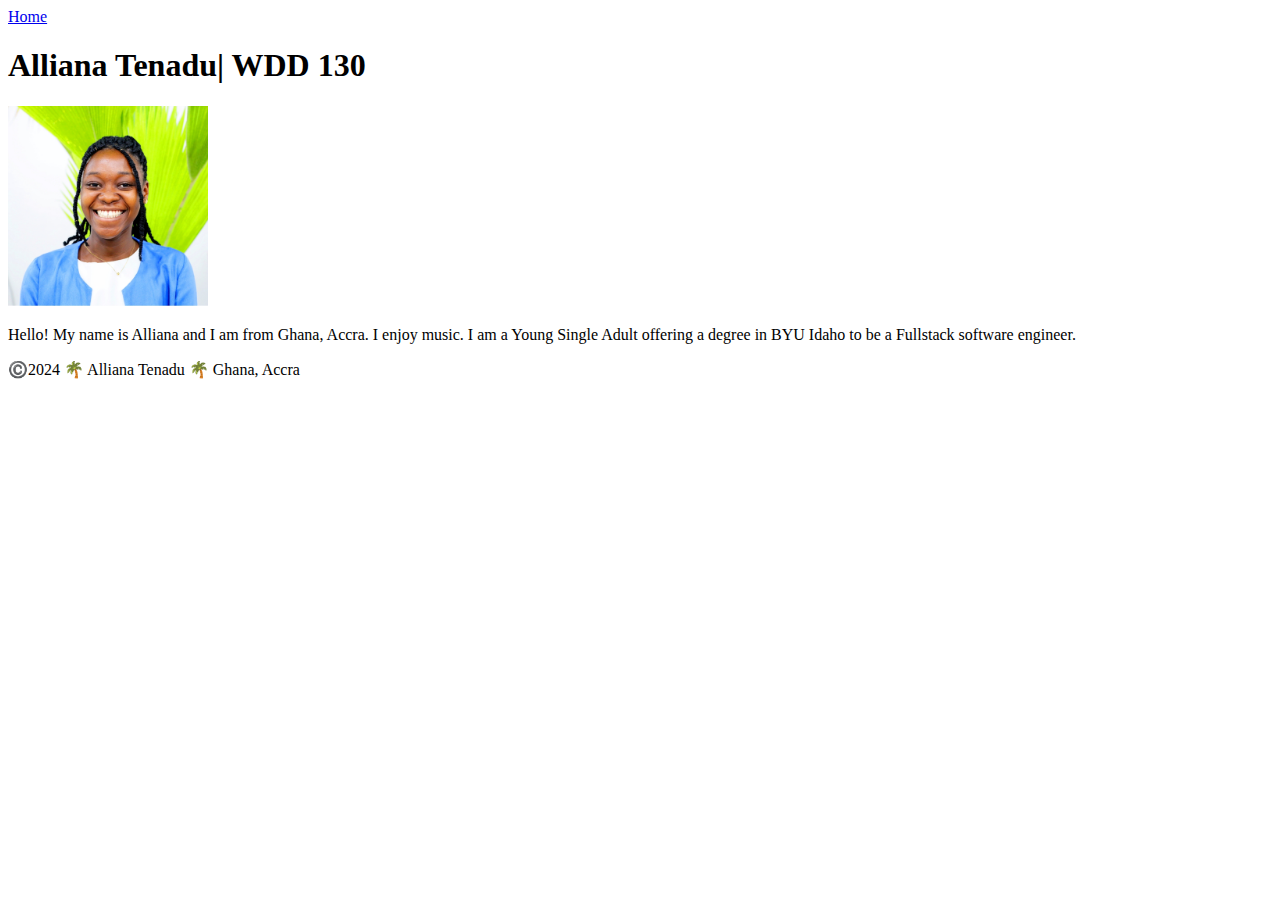
==== index.html @ d40dc96a "Week1" ====
<!DOCTYPE html>
<html lang="en-US">
  <head>
    <meta charset="utf-8" />
    <meta name="viewport" content="width=device-width,initial-scale=1.0" />
    <title>WDD 130</title>
  </head>
  <body>
    <header>
      <nav>
        <a href="#">Home</a>
      </nav>
    </header>
    <main>
      <h1>Alliana Tenadu| WDD 130</h1>
      <img
        src="images/Alliana.jpeg"
        alt="Hello, my name is Aliana Tenadu"
        width="200"
      />
      <p>
        Hello! My name is Alliana and I am from Ghana, Accra. I enjoy music. I
        am a Young Single Adult offering a degree in BYU Idaho to be a Fullstack
        software engineer.
      </p>
    </main>
    <footer>
      <p>©️2024 🌴 Alliana Tenadu 🌴 Ghana, Accra</p>
    </footer>
  </body>
</html>
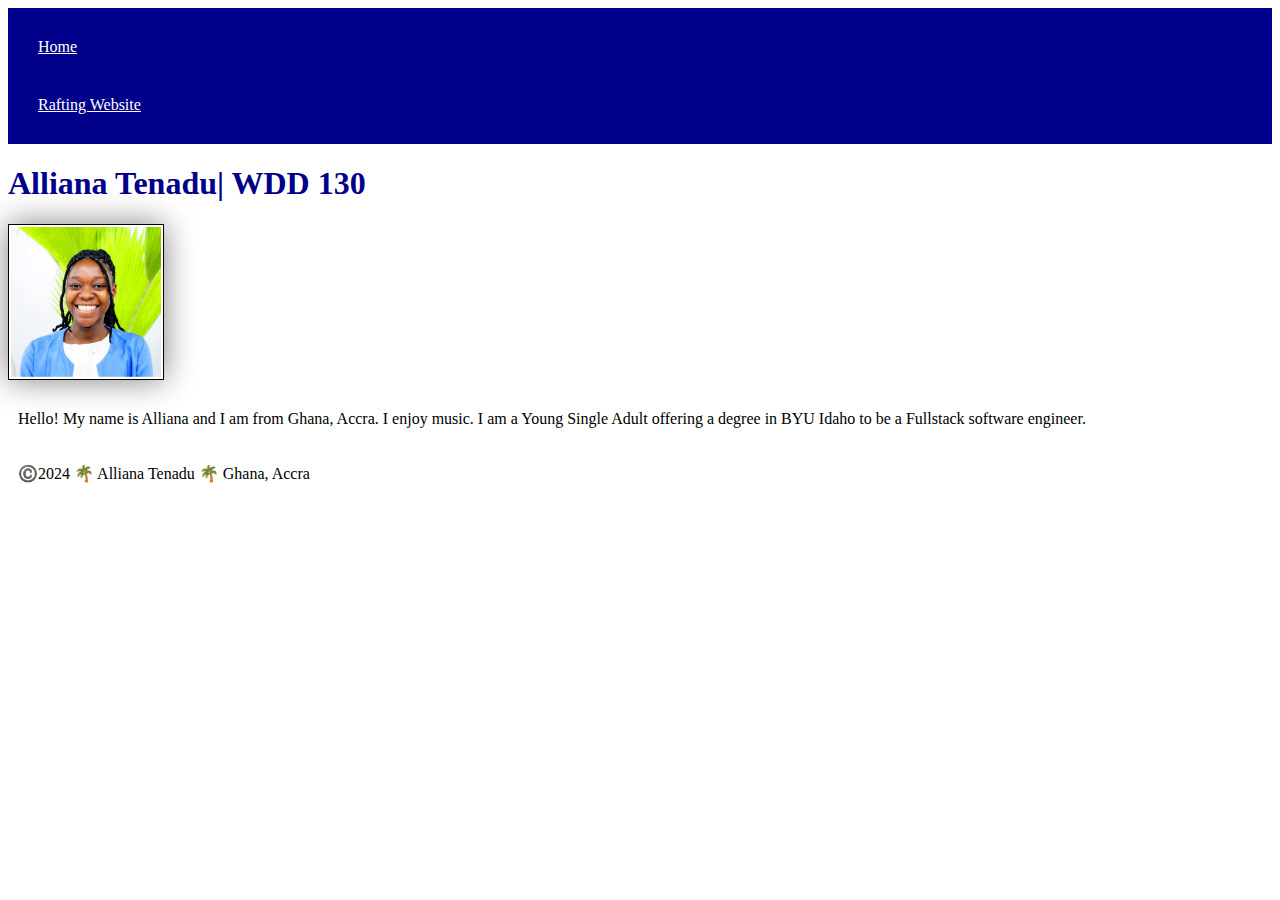
==== commit ef34a154: "styles added" ====
--- a/index.html
+++ b/index.html
@@ -3,12 +3,21 @@
   <head>
     <meta charset="utf-8" />
     <meta name="viewport" content="width=device-width,initial-scale=1.0" />
+    <link rel="stylesheet" href="styles/styles.css" />
     <title>WDD 130</title>
+    <meta
+      name="description"
+      content="A common layout example of an introduction of the author' layout."
+      <meta
+      name="author"
+      content="Alliana Tenadu"
+    />
   </head>
   <body>
     <header>
       <nav>
         <a href="#">Home</a>
+        <a href="#">Rafting Website</a>
       </nav>
     </header>
     <main>
--- a/styles/styles.css
+++ b/styles/styles.css
@@ -0,0 +1,26 @@
+nav {
+  background-color: darkblue;
+  padding: 10px;
+}
+
+nav a {
+  color: white;
+  display: block;
+  padding: 20px;
+}
+
+h1 {
+  color: darkblue;
+}
+
+img {
+  width: 150px;
+  height: auto;
+  border: 1px solid black;
+  padding: 2px;
+  box-shadow: 0 0 30px gray;
+}
+
+p {
+  padding: 10px;
+}
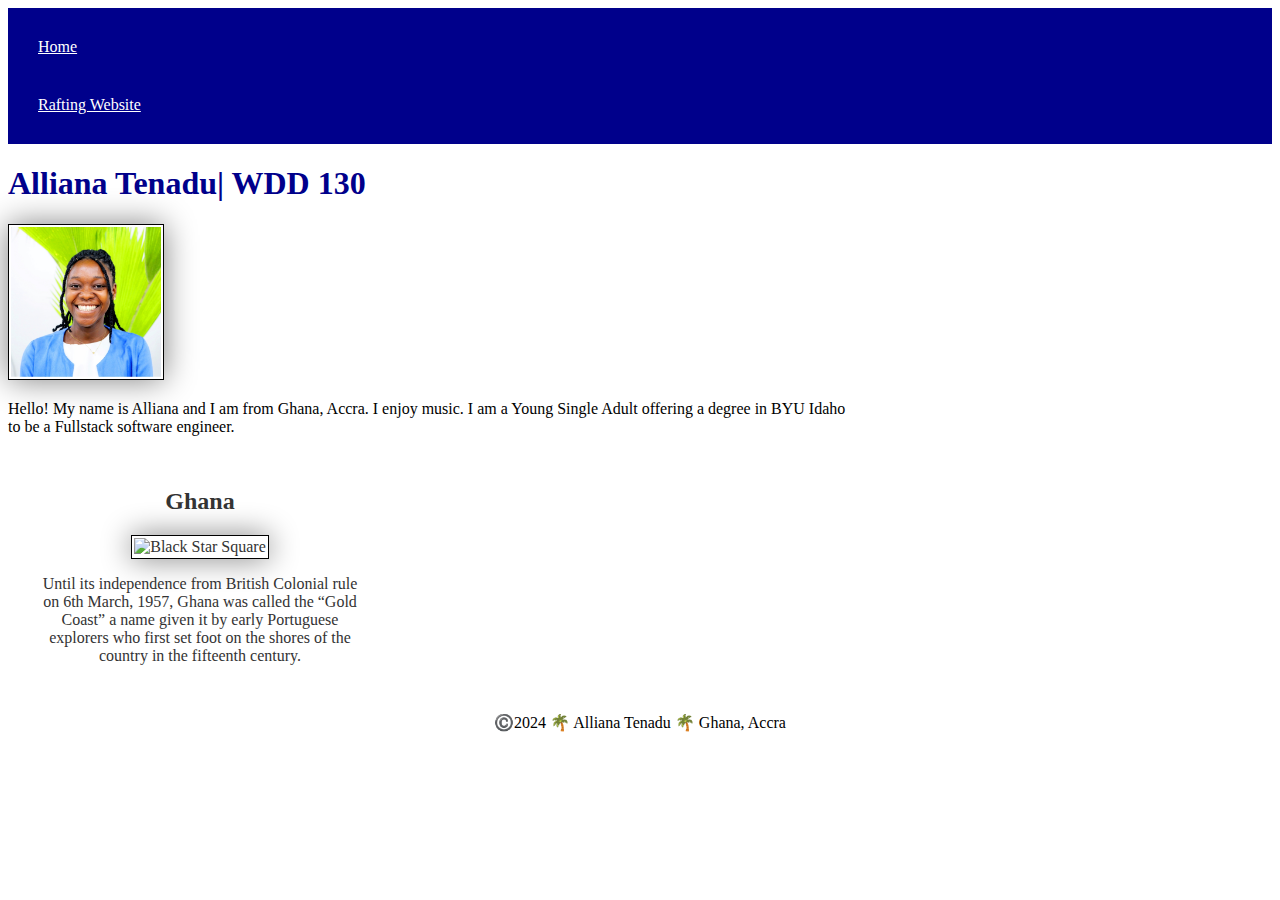
==== commit 7fa7c5be: "home page" ====
--- a/index.html
+++ b/index.html
@@ -7,7 +7,7 @@
     <title>WDD 130</title>
     <meta
       name="description"
-      content="A common layout example of an introduction of the author' layout."
+      content="Alliana is a student in BYU, wdd130 and a home page as an introduction"
       <meta
       name="author"
       content="Alliana Tenadu"
@@ -33,6 +33,19 @@
         software engineer.
       </p>
     </main>
+    <aside>
+      <h2>Ghana</h2>
+      <img
+        src="https://thehague.mfa.gov.gh/uploads/SectionImages/11188_11284_file-20190627-76697-1ttsnl7.jpg"
+        alt="Black Star Square"
+      />
+      <p>
+        Until its independence from British Colonial rule on 6th March, 1957,
+        Ghana was called the “Gold Coast” a name given it by early Portuguese
+        explorers who first set foot on the shores of the country in the
+        fifteenth century.
+      </p>
+    </aside>
     <footer>
       <p>©️2024 🌴 Alliana Tenadu 🌴 Ghana, Accra</p>
     </footer>
--- a/styles/styles.css
+++ b/styles/styles.css
@@ -22,5 +22,34 @@
 }
 
 p {
-  padding: 10px;
+  padding: 0px;
 }
+
+main {
+  max-width: 840px;
+}
+
+aside {
+  width: 20rem;
+  margin: 1rem;
+  border: 1px soild rgba(0, 0, 0, 0.2);
+  padding: 1rem;
+  color: #333;
+  text-align: center;
+}
+
+aside img {
+  width: 200px;
+  height: auto;
+}
+
+main img {
+  width: 150px;
+  height: auto;
+}
+
+footer {
+  margin-top: 15px;
+  border-top: 1px soild #000;
+  text-align: center;
+}
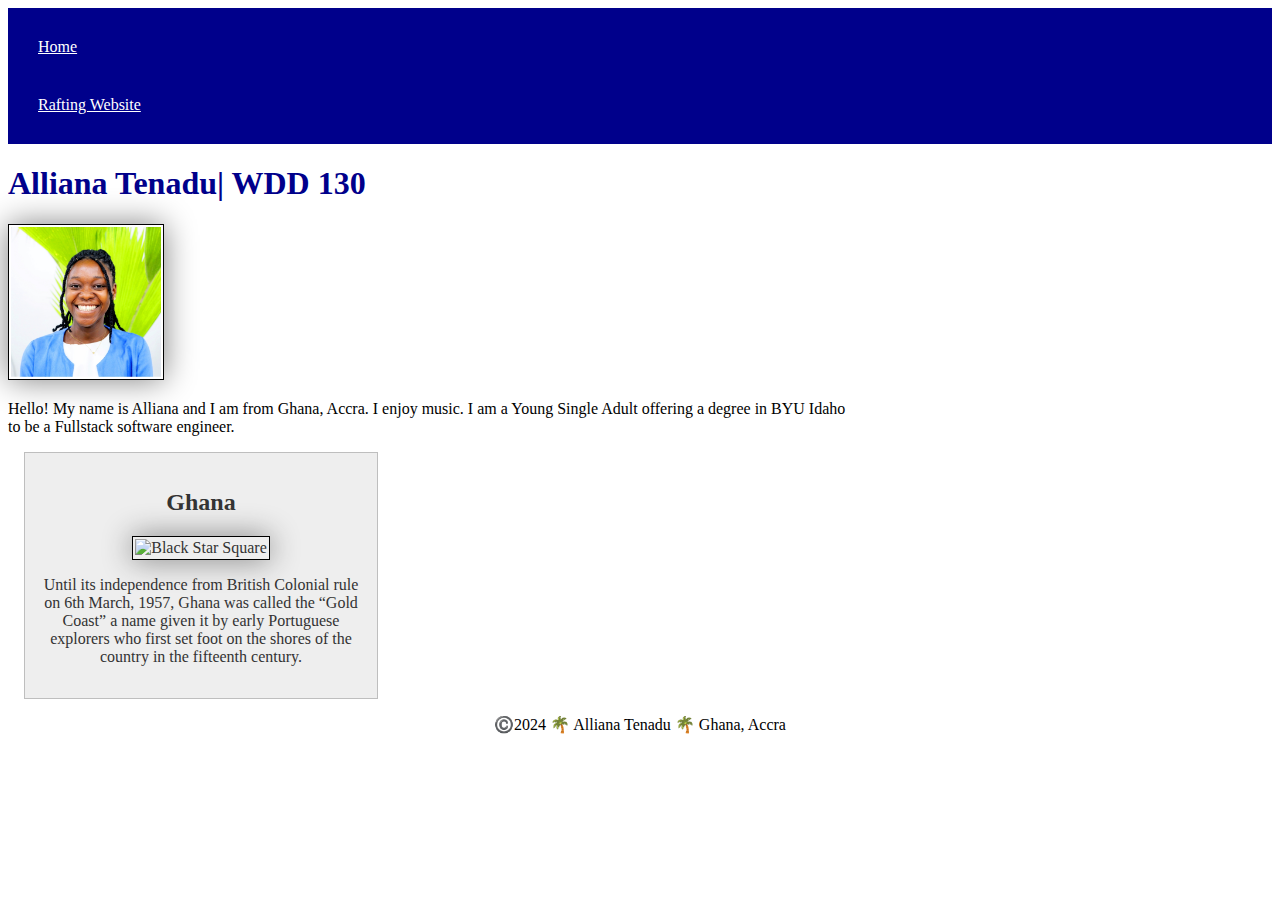
==== commit 75e24b64: "home page" ====
--- a/index.html
+++ b/index.html
@@ -8,10 +8,8 @@
     <meta
       name="description"
       content="Alliana is a student in BYU, wdd130 and a home page as an introduction"
-      <meta
-      name="author"
-      content="Alliana Tenadu"
     />
+    <meta name="author" content="Alliana Tenadu" />
   </head>
   <body>
     <header>
--- a/styles/styles.css
+++ b/styles/styles.css
@@ -32,8 +32,9 @@
 aside {
   width: 20rem;
   margin: 1rem;
-  border: 1px soild rgba(0, 0, 0, 0.2);
+  border: 1px solid rgba(0, 0, 0, 0.2);
   padding: 1rem;
+  background-color: #eee;
   color: #333;
   text-align: center;
 }
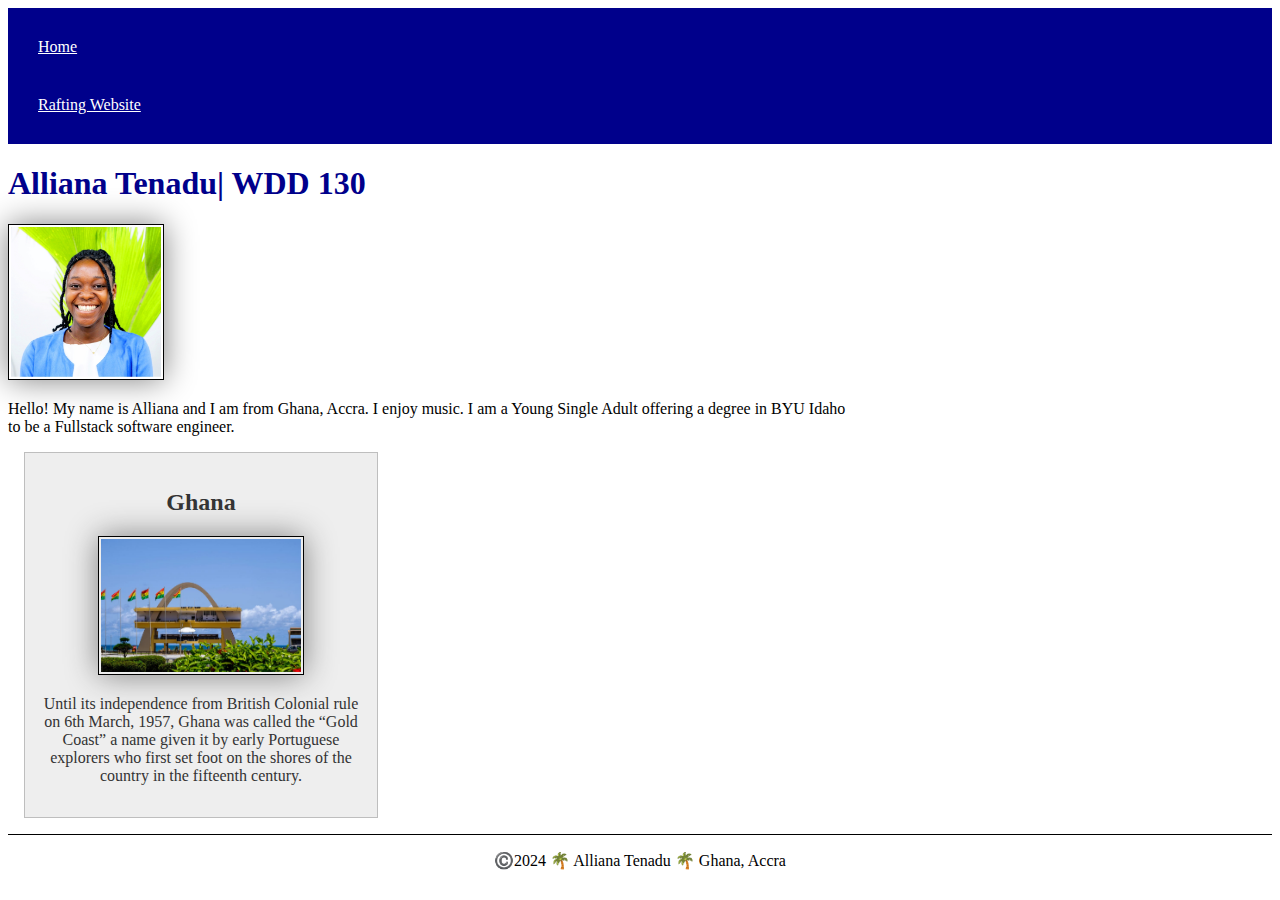
==== commit 5df075a4: "updated home page" ====
--- a/index.html
+++ b/index.html
@@ -14,8 +14,8 @@
   <body>
     <header>
       <nav>
-        <a href="#">Home</a>
-        <a href="#">Rafting Website</a>
+        <a href="index.html">Home</a>
+        <a href="rafting.html">Rafting Website</a>
       </nav>
     </header>
     <main>
@@ -33,10 +33,7 @@
     </main>
     <aside>
       <h2>Ghana</h2>
-      <img
-        src="https://thehague.mfa.gov.gh/uploads/SectionImages/11188_11284_file-20190627-76697-1ttsnl7.jpg"
-        alt="Black Star Square"
-      />
+      <img src="/images/Ghana.jpg" alt="Black Star Square" />
       <p>
         Until its independence from British Colonial rule on 6th March, 1957,
         Ghana was called the “Gold Coast” a name given it by early Portuguese
--- a/styles/styles.css
+++ b/styles/styles.css
@@ -22,7 +22,7 @@
 }
 
 p {
-  padding: 0px;
+  padding: 0;
 }
 
 main {
@@ -51,6 +51,6 @@
 
 footer {
   margin-top: 15px;
-  border-top: 1px soild #000;
+  border-top: 1px solid #000;
   text-align: center;
 }
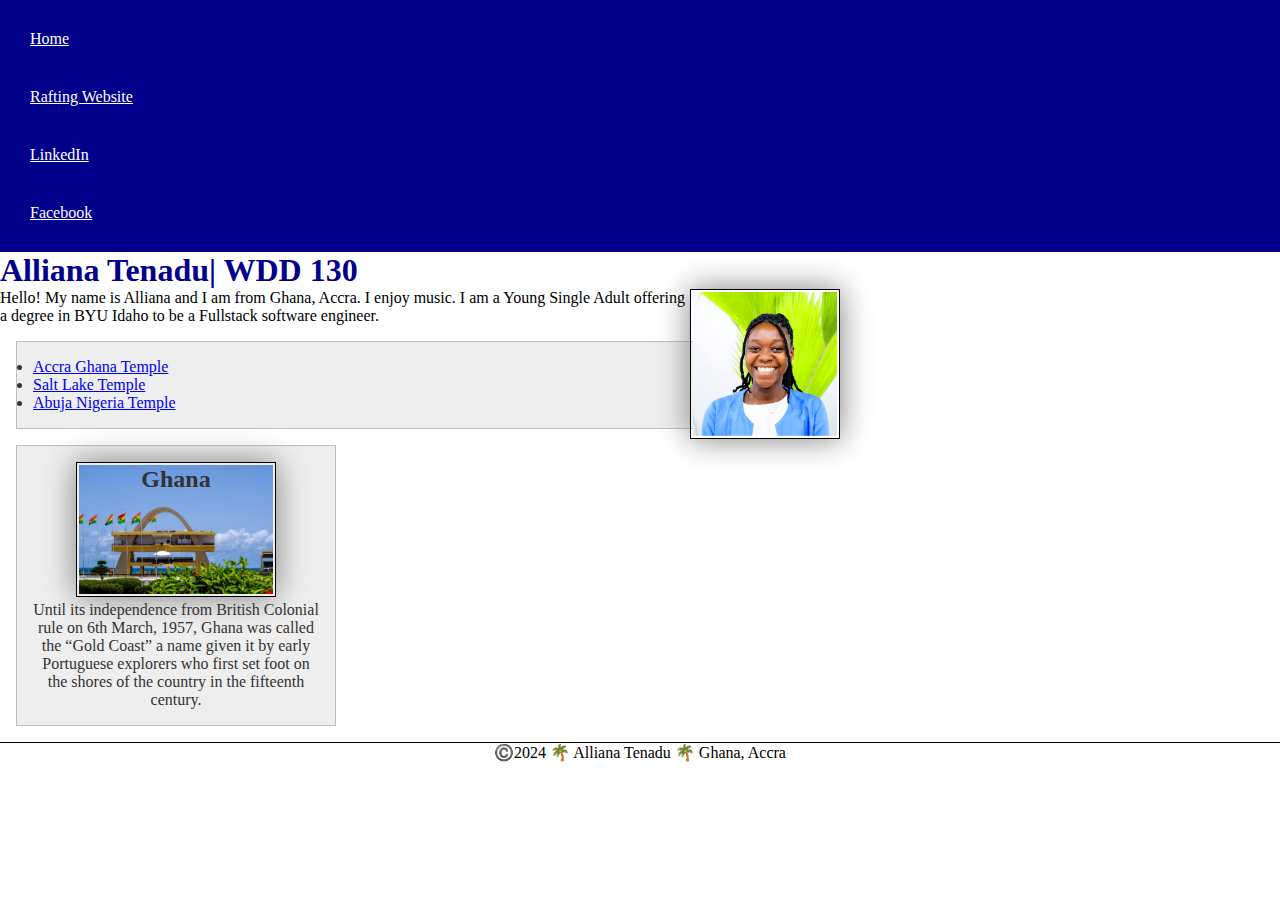
==== commit 5b302700: "improved" ====
--- a/index.html
+++ b/index.html
@@ -16,6 +16,8 @@
       <nav>
         <a href="index.html">Home</a>
         <a href="rafting.html">Rafting Website</a>
+        <a href="https://linkedin.com.">LinkedIn</a>
+        <a href="https://facebook.com">Facebook</a>
       </nav>
     </header>
     <main>
@@ -30,8 +32,28 @@
         am a Young Single Adult offering a degree in BYU Idaho to be a Fullstack
         software engineer.
       </p>
+      <ul class="box">
+        <li>
+          <a
+            href="https://www.churchofjesuschrist.org/temples/details/accra-ghana-temple"
+            >Accra Ghana Temple</a
+          >
+        </li>
+        <li>
+          <a
+            href="https://www.churchofjesuschrist.org/temples/details/salt-lake-temple"
+            >Salt Lake Temple</a
+          >
+        </li>
+        <li>
+          <a
+            href="https://www.churchofjesuschrist.org/temples/details/abuja-nigeria%E2%80%AFtemple"
+            >Abuja Nigeria Temple</a
+          >
+        </li>
+      </ul>
     </main>
-    <aside>
+    <aside class="box">
       <h2>Ghana</h2>
       <img src="/images/Ghana.jpg" alt="Black Star Square" />
       <p>
@@ -45,4 +67,5 @@
       <p>©️2024 🌴 Alliana Tenadu 🌴 Ghana, Accra</p>
     </footer>
   </body>
+  <!--21/11/2024-->
 </html>
--- a/styles/styles.css
+++ b/styles/styles.css
@@ -1,3 +1,8 @@
+* {
+  margin: 0;
+  padding: 0;
+  box-sizing: border-box;
+}
 nav {
   background-color: darkblue;
   padding: 10px;
@@ -29,14 +34,20 @@
   max-width: 840px;
 }
 
+main img {
+  float: right;
+}
 aside {
   width: 20rem;
-  margin: 1rem;
-  border: 1px solid rgba(0, 0, 0, 0.2);
-  padding: 1rem;
-  background-color: #eee;
-  color: #333;
   text-align: center;
+  position: relative;
+}
+
+aside h2 {
+  position: absolute;
+  top: 20px;
+  left: 0px;
+  width: 100%;
 }
 
 aside img {
@@ -54,3 +65,12 @@
   border-top: 1px solid #000;
   text-align: center;
 }
+
+/*Class Selectora*/
+.box {
+  margin: 1rem;
+  padding: 1rem;
+  border: 1px solid rgba(0, 0, 0, 0.2);
+  background-color: #eee;
+  color: #333;
+}
